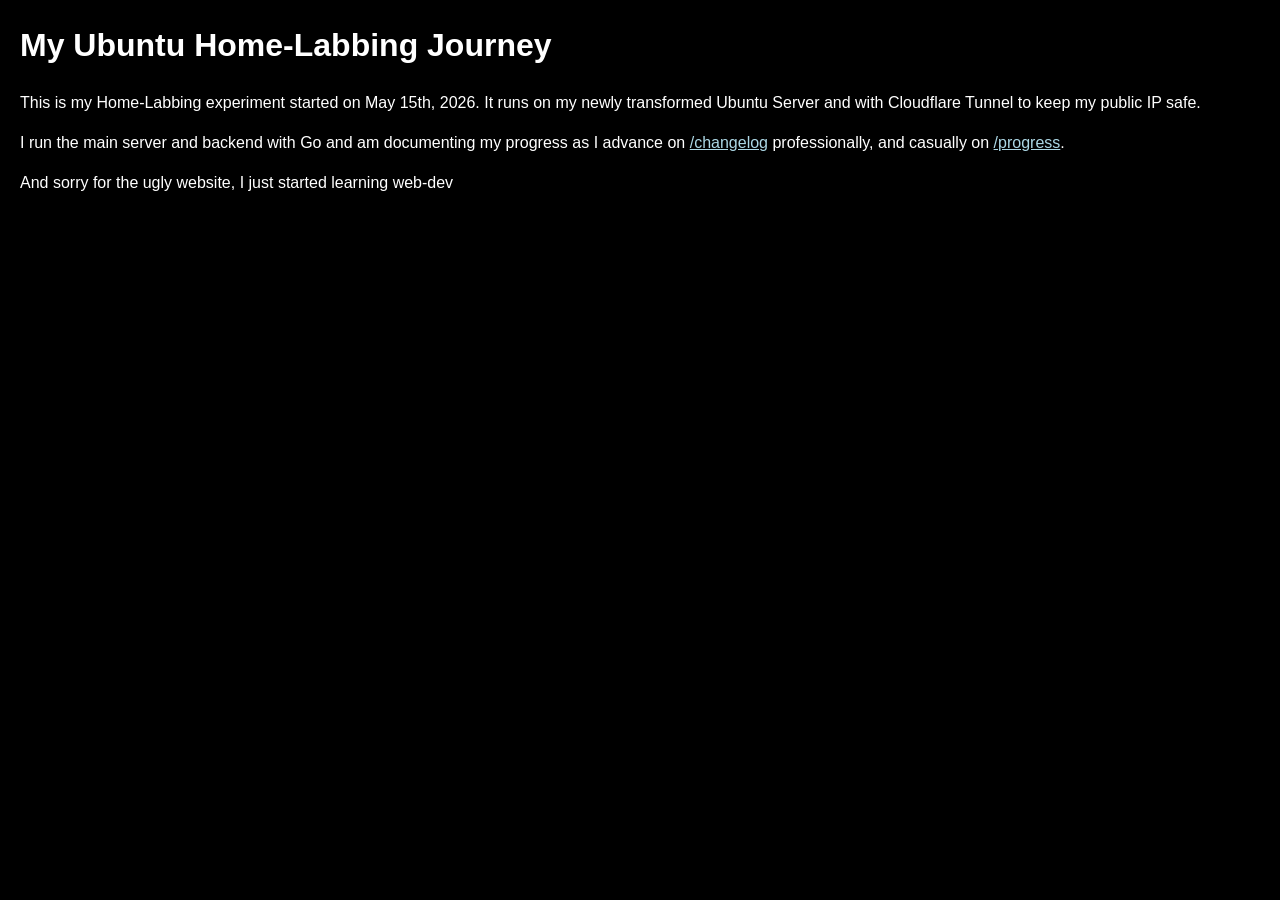
==== index/index.html @ c8c228a5 "Initial commit" ====
<!doctype html>
<html>
  <head>
    <title>My Experiment</title>
    <link rel="stylesheet" href="style.css">
    <meta name="viewport" content="width=device-width, initial-scale=1.0">
  </head>
  <body>
    <h1>My Ubuntu Home-Labbing Journey</h1>
    <p>This is my Home-Labbing experiment started on May 15th, 2026. It runs on my newly transformed Ubuntu Server and with Cloudflare Tunnel to keep my public IP safe.</p>
    <p>I run the main server and backend with Go and am documenting my progress as I advance on <a href="/changelog">/changelog</a> professionally, and casually on <a href="/progress">/progress</a>.</p>
    <p>And sorry for the ugly website, I just started learning web-dev</p>
  </body>
</html>
---- index/style.css ----
body {
    background-color: black;
    color: white;
    font-family: Arial, sans-serif;
    margin: 20px;
    line-height: 1.5;
}

a {
    color: lightblue;
}
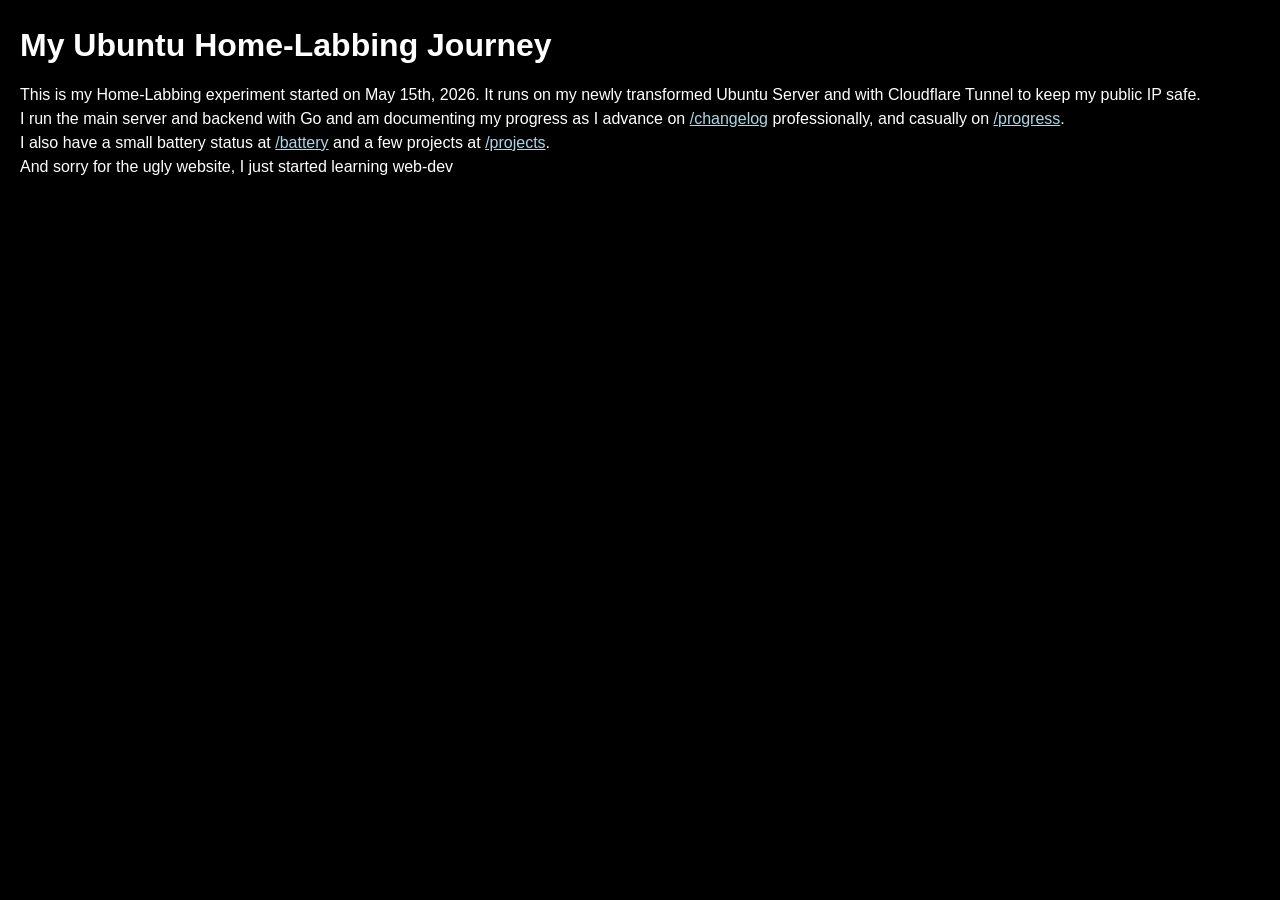
==== commit 16e7d5ad: "docs: rewrite README and clean up .gitignore" ====
--- a/index/index.html
+++ b/index/index.html
@@ -9,6 +9,7 @@
     <h1>My Ubuntu Home-Labbing Journey</h1>
     <p>This is my Home-Labbing experiment started on May 15th, 2026. It runs on my newly transformed Ubuntu Server and with Cloudflare Tunnel to keep my public IP safe.</p>
     <p>I run the main server and backend with Go and am documenting my progress as I advance on <a href="/changelog">/changelog</a> professionally, and casually on <a href="/progress">/progress</a>.</p>
+    <p>I also have a small battery status at <a href="/battery">/battery</a> and a few projects at <a href="/projects">/projects</a>.</p>
     <p>And sorry for the ugly website, I just started learning web-dev</p>
   </body>
 </html>
--- a/index/style.css
+++ b/index/style.css
@@ -9,3 +9,7 @@
 a {
     color: lightblue;
 }
+
+p {
+    line-height: 0.5;
+}
